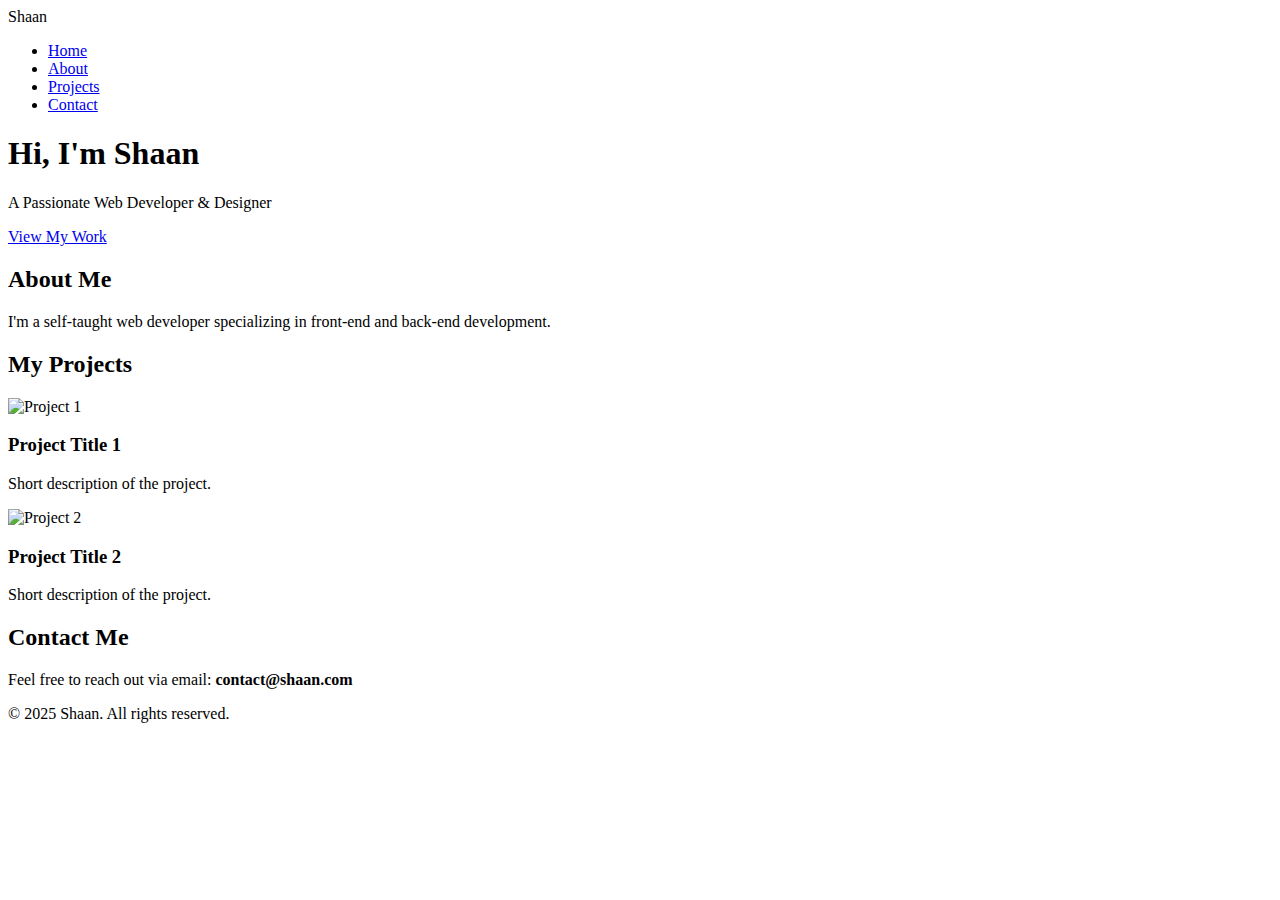
==== index.html @ a9a65895 "Create index.html" ====
<!DOCTYPE html><html lang="en">
<head>
    <meta charset="UTF-8">
    <meta name="viewport" content="width=device-width, initial-scale=1.0">
    <title>Developer Portfolio - Shaan</title>
    <link rel="stylesheet" href="css/style.css">
    <link rel="stylesheet" href="css/animations.css">
    <script defer src="js/script.js"></script>
    <script defer src="js/animations.js"></script>
    <link rel="icon" href="assets/images/favicon.ico" type="image/x-icon">
</head>
<body>
    <header>
        <nav>
            <div class="logo">Shaan</div>
            <ul>
                <li><a href="#home">Home</a></li>
                <li><a href="#about">About</a></li>
                <li><a href="#projects">Projects</a></li>
                <li><a href="#contact">Contact</a></li>
            </ul>
        </nav>
    </header><section id="home">
    <div class="hero">
        <h1>Hi, I'm <span class="highlight">Shaan</span></h1>
        <p>A Passionate Web Developer & Designer</p>
        <a href="#projects" class="btn">View My Work</a>
    </div>
</section>

<section id="about">
    <h2>About Me</h2>
    <p>I'm a self-taught web developer specializing in front-end and back-end development.</p>
</section>

<section id="projects">
    <h2>My Projects</h2>
    <div class="project-gallery">
        <div class="project">
            <img src="assets/images/project1.jpg" alt="Project 1">
            <h3>Project Title 1</h3>
            <p>Short description of the project.</p>
        </div>
        <div class="project">
            <img src="assets/images/project2.jpg" alt="Project 2">
            <h3>Project Title 2</h3>
            <p>Short description of the project.</p>
        </div>
    </div>
</section>

<section id="contact">
    <h2>Contact Me</h2>
    <p>Feel free to reach out via email: <strong>contact@shaan.com</strong></p>
</section>

<footer>
    <p>&copy; 2025 Shaan. All rights reserved.</p>
</footer>

</body>
</html>
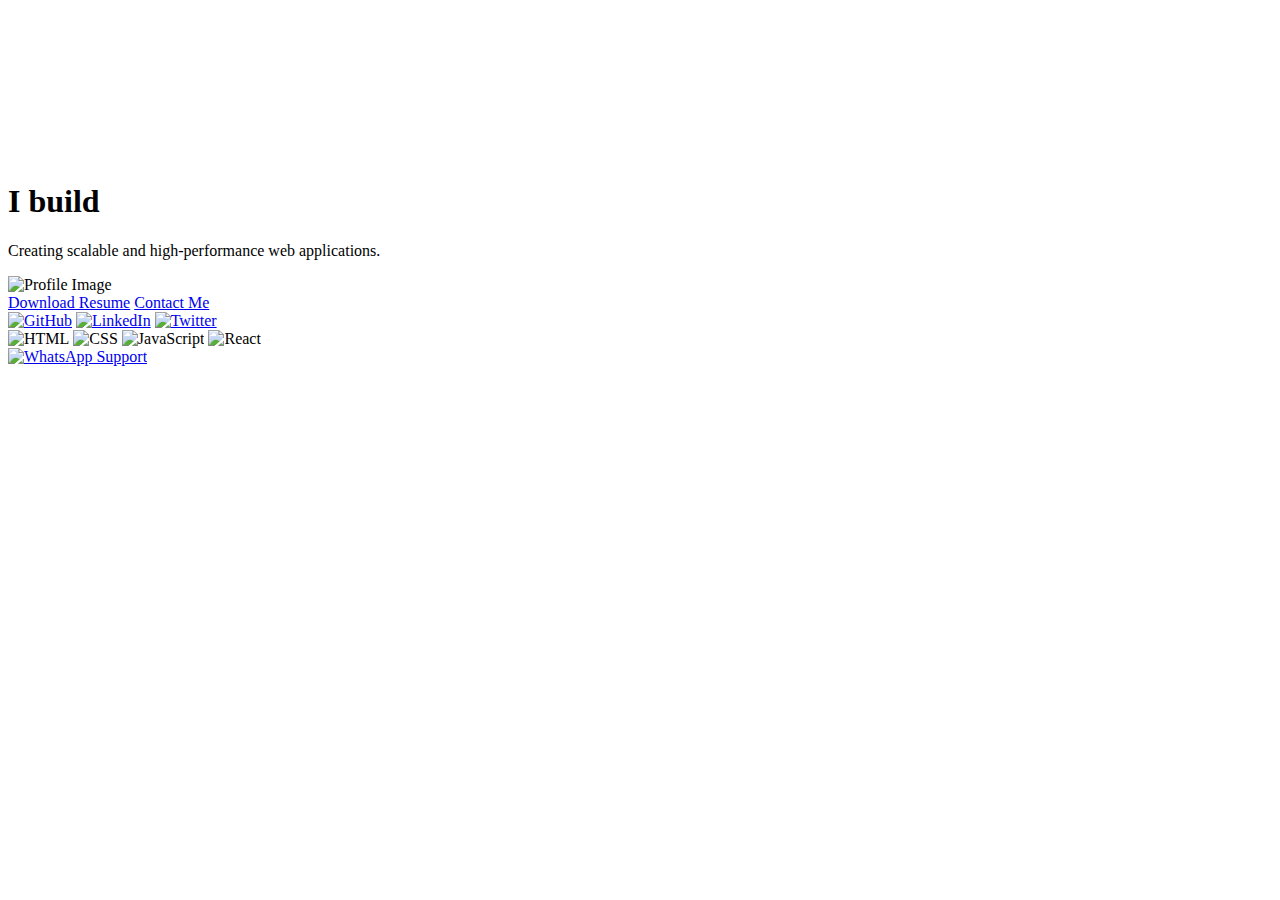
==== commit f5965b7c: "Update index.html" ====
--- a/index.html
+++ b/index.html
@@ -2,61 +2,40 @@
 <head>
     <meta charset="UTF-8">
     <meta name="viewport" content="width=device-width, initial-scale=1.0">
-    <title>Developer Portfolio - Shaan</title>
+    <title>Personal Developer Swygen </title>
     <link rel="stylesheet" href="css/style.css">
-    <link rel="stylesheet" href="css/animations.css">
-    <script defer src="js/script.js"></script>
-    <script defer src="js/animations.js"></script>
-    <link rel="icon" href="assets/images/favicon.ico" type="image/x-icon">
 </head>
 <body>
-    <header>
-        <nav>
-            <div class="logo">Shaan</div>
-            <ul>
-                <li><a href="#home">Home</a></li>
-                <li><a href="#about">About</a></li>
-                <li><a href="#projects">Projects</a></li>
-                <li><a href="#contact">Contact</a></li>
-            </ul>
-        </nav>
-    </header><section id="home">
-    <div class="hero">
-        <h1>Hi, I'm <span class="highlight">Shaan</span></h1>
-        <p>A Passionate Web Developer & Designer</p>
-        <a href="#projects" class="btn">View My Work</a>
-    </div>
-</section>
-
-<section id="about">
-    <h2>About Me</h2>
-    <p>I'm a self-taught web developer specializing in front-end and back-end development.</p>
-</section>
-
-<section id="projects">
-    <h2>My Projects</h2>
-    <div class="project-gallery">
-        <div class="project">
-            <img src="assets/images/project1.jpg" alt="Project 1">
-            <h3>Project Title 1</h3>
-            <p>Short description of the project.</p>
+    <header class="hero">
+        <canvas id="backgroundCanvas"></canvas>
+        <div class="hero-content">
+            <h1>I build <span id="typed"></span></h1>
+            <p>Creating scalable and high-performance web applications.</p>
+            <img src="https://assets.onecompiler.app/42weepxyg/43d7rh22j/Grey%20Yellow%20Minimalist%20Software%20Development%20Logo.png" alt="Profile Image" class="profile-img">
+            <div class="cta-buttons">
+                <a href="#" class="btn">Download Resume</a>
+                <a href="#contact" class="btn btn-alt">Contact Me</a>
+            </div>
+            <div class="social-icons">
+                <a href="#"><img src="assets/icons/github.svg" alt="GitHub"></a>
+                <a href="#"><img src="assets/icons/linkedin.svg" alt="LinkedIn"></a>
+                <a href="#"><img src="assets/icons/twitter.svg" alt="Twitter"></a>
+            </div>
         </div>
-        <div class="project">
-            <img src="assets/images/project2.jpg" alt="Project 2">
-            <h3>Project Title 2</h3>
-            <p>Short description of the project.</p>
+        <div class="floating-icons">
+            <img src="assets/icons/html.svg" alt="HTML">
+            <img src="assets/icons/css.svg" alt="CSS">
+            <img src="assets/icons/js.svg" alt="JavaScript">
+            <img src="assets/icons/react.svg" alt="React">
         </div>
-    </div>
-</section>
-
-<section id="contact">
-    <h2>Contact Me</h2>
-    <p>Feel free to reach out via email: <strong>contact@shaan.com</strong></p>
-</section>
-
-<footer>
-    <p>&copy; 2025 Shaan. All rights reserved.</p>
-</footer>
-
+        <div class="whatsapp-support">
+            <a href="https://wa.me/01621439834" target="_blank">
+                <img src="https://assets.onecompiler.app/43d7p9g8f/43d7rf7ww/whatsapp.png" alt="WhatsApp Support">
+            </a>
+        </div>
+    </header>
+    <script src="js/script.js"></script>
+    <script src="js/animations.js"></script>
+    <script src="https://cdnjs.cloudflare.com/ajax/libs/typed.js/2.0.12/typed.min.js"></script>
 </body>
 </html>
